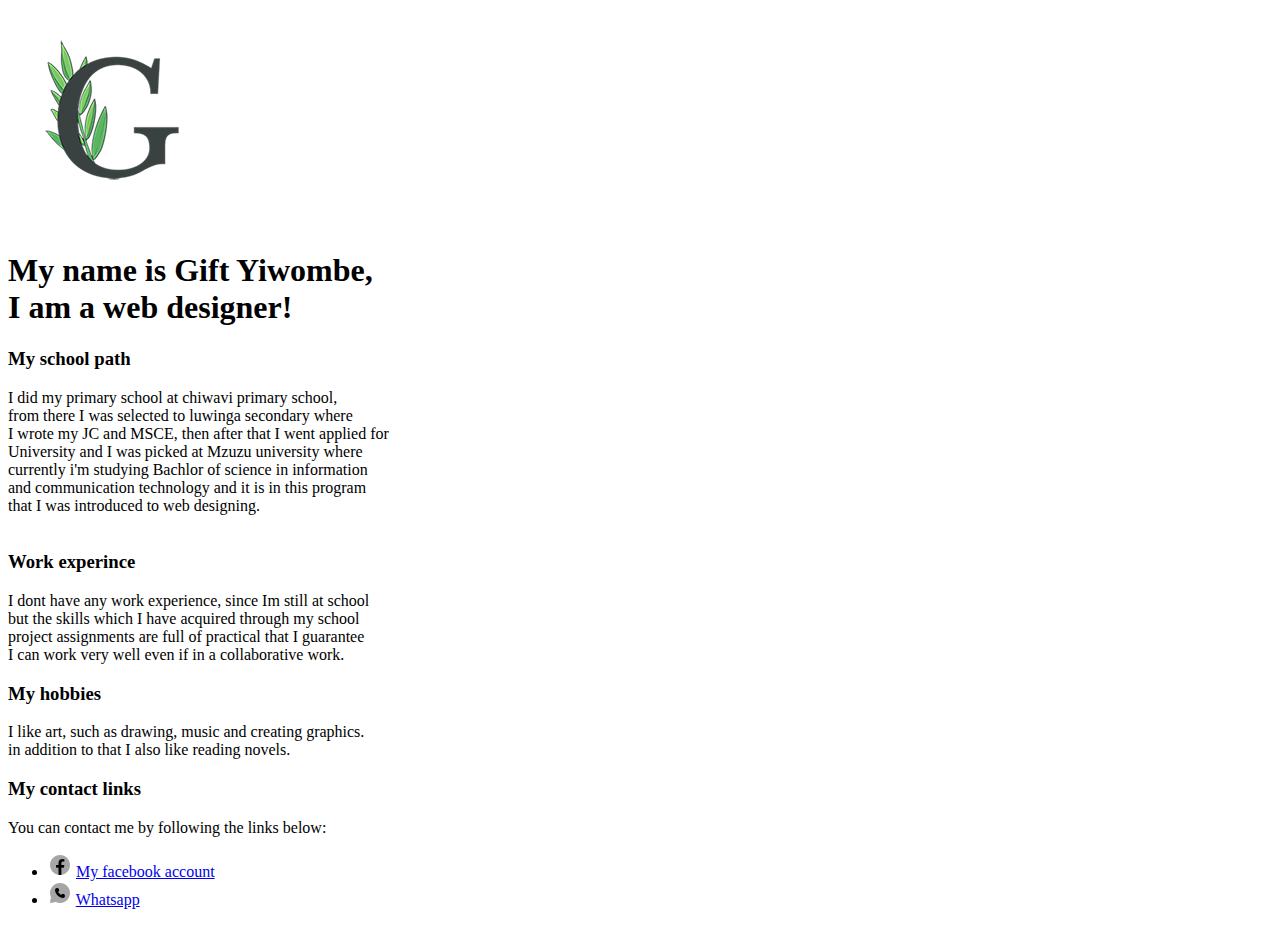
==== page.html @ 75da27bb "added files" ====
<!DOCTYPE html>


<html>

<head>

<title>my info</title>    

</head>

<body>
    <img src="logo.png" alt="logo">
<h1>My name is Gift Yiwombe, <br>
    I am a web designer! 

</h1>    


<h3>My school path</h3>

<p> 
    I did my primary school at chiwavi primary school,<br>
    from there I was selected to luwinga secondary where <br>
    I wrote my JC and MSCE, then after that I went applied for<br>
    University and I was picked at Mzuzu university where <br>
    currently i'm studying Bachlor of science in information <br>
    and communication technology and it is in this program <br>
    that I was introduced to web designing. <br>
     <br>
</p>
   
   <h3>Work experince</h3>
<P>I dont have any work experience, since Im still at school<br>
    but the skills which I have acquired through my school <br>
    project assignments are full of practical that I guarantee <br>
    I can work very well even if in a collaborative work.

 </P>

<h3>My hobbies</h3> 
<p>I like art, such as drawing, music and creating graphics.<br>
    in addition to that I also like reading novels.
  </p>

 <h3>My contact links</h3>
 <p>You can contact me by following the links below:
   <ul>
    <li> <img src="facebook.png" alt="facebook"> <a href ="https://free.facebook.com/kali.nikali.5?eav=AfYw3oSzLh1LZxxVyGYBAg-bGAeaXues9dxmM1sTiJEsyOYLwUbHR6sAKWoLHa3I1Vo&ref_component=mfreebasic_home_header&ref_page=%2Fwap%2Fhome.php&refid=7&paipv=0">My facebook account</a>   </li> 
    <li> <img src="whatsapp.png" alt="whatsapp"> <a href ="https:wa.me/265886416168">Whatsapp </a>   </li> 
   </ul>


 </p>

</body>



</html>
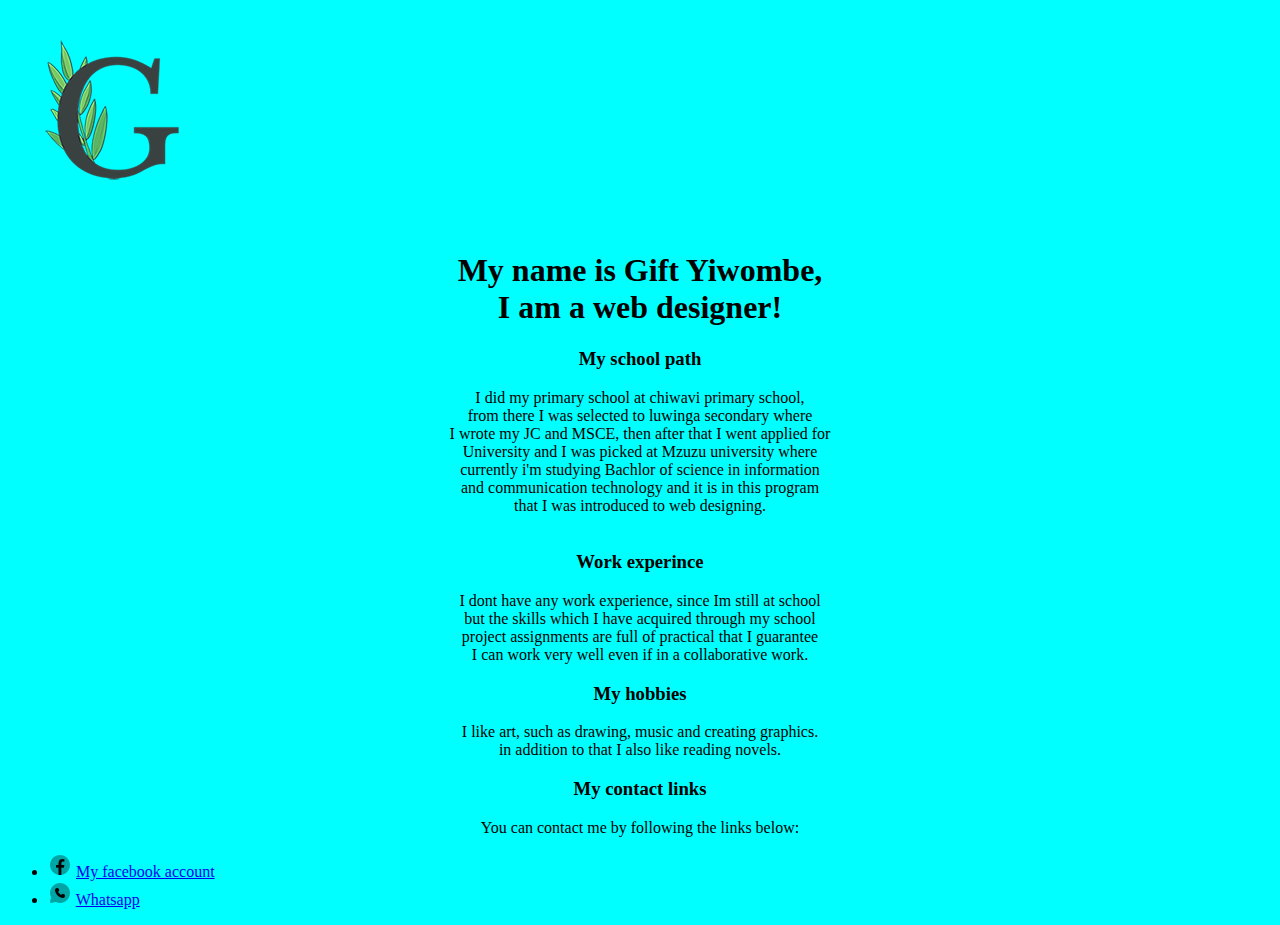
==== commit a1502f3c: "Signed-off-by: GiftYiwombe <giftyiwombe@yahoo.com>" ====
--- a/page.html
+++ b/page.html
@@ -6,6 +6,19 @@
 <head>
 
 <title>my info</title>    
+<style>
+
+h1, p, h3{
+text-align: center;
+}
+body{
+background-color: aqua;
+
+}
+
+
+</style>
+
 
 </head>
 
